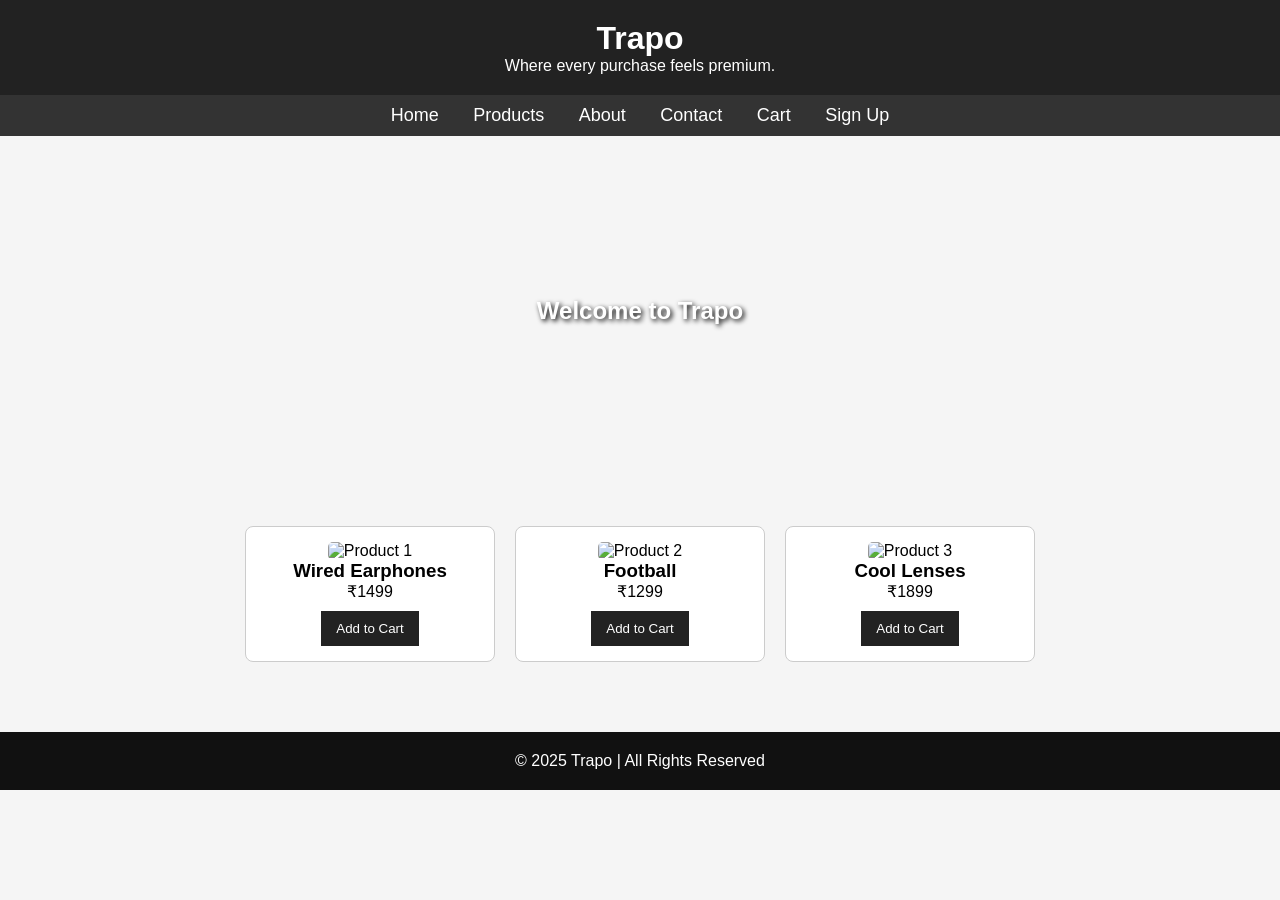
==== index.html @ b5a0c041 "Add files via upload capstone project" ====
<!DOCTYPE html>
<html lang="en">
<head>
    <meta charset="UTF-8">
    <meta-name="viewport" content="width=device-width, initial-scale=1.0">
    <title>Trapo | Home</title>
    <link rel="stylesheet" href="index.css">
</head>
<body>

    <header>
        <h1>Trapo</h1>
        <p>Where every purchase feels premium.</p>
    </header>

    <nav>
        <a href="index.html">Home</a>
        <a href="products.html">Products</a>
        <a href="about.html">About</a>
        <a href="contact.html">Contact</a>
        <a href="cart.html">Cart</a>
        <a href="signup.html">Sign Up</a>
    </nav>

    <section class="hero">
        <h2>Welcome to Trapo</h2>
    </section>

    <section class="products">

        <div class="card">
            <div class="card-inner">
                <img src="assets/photos/thala.jpeg" alt="Product 1">
                <h3>Wired Earphones</h3>
                <p>₹1499</p>
                <button>Add to Cart</button>
            </div>
        </div>

        <div class="card">
            <div class="card-inner">
                <img src="assets/photos/messi.jpeg" alt="Product 2">
                <h3>Football</h3>
                <p>₹1299</p>
                <button>Add to Cart</button>
            </div>
        </div>

        <div class="card">
            <div class="card-inner">
                <img src="assets/photos/WhatsApp Image 2025-11-16 at 10.18.11 PM.jpeg" alt="Product 3">
                <h3>Cool Lenses</h3>
                <p>₹1899</p>
                <button>Add to Cart</button>
            </div>
        </div>

    </section>

    <footer>
        <p>&copy; 2025 Trapo | All Rights Reserved</p>
    </footer>

</body>
</html>
---- index.css ----
* {
    margin: 0;
    padding: 0;
    box-sizing: border-box;
}

body {
    font-family: Arial, sans-serif;
    background: #f5f5f5;
}


header {
    background: #222;
    color: white;
    padding: 20px;
    text-align: center;
}


nav {
    background: #333;
    padding: 10px;
    text-align: center;
}

nav a {
    color: white;
    text-decoration: none;
    margin: 0 15px;
    font-size: 18px;
}

nav a:hover {
    color: yellow;
}

.hero {
    background: url('assets/photos/360_F_284325273_ei2pxwlAyg4ghLOBINFPiF1LVubbfLpA.jpg') no-repeat center/cover;
    height: 350px;
    display: flex;
    justify-content: center;
    align-items: center;
    color: white;
    text-shadow: 2px 2px 5px black;
}


.products {
    padding: 40px;
    display: flex;
    gap: 20px;
    justify-content: center;
    flex-wrap: wrap;
}


.card {
    background: white;
    width: 250px;
    padding: 15px;
    border: 1px solid #ccc;
    border-radius: 8px;
    text-align: center;
    overflow: hidden;      
}


.card-inner {
    transition: transform 0.35s ease, box-shadow 0.35s ease;
}


.card:hover .card-inner {
    transform: scale(1.08) translateY(-5px);
    box-shadow: 0 12px 28px rgba(0, 0, 0, 0.25);
}


.card img {
    width: 100%;
    height: 200px;
    border-radius: 5px;
}


.card button {
    margin-top: 10px;
    padding: 10px 15px;
    border: none;
    background: #222;
    color: white;
    cursor: pointer;
    transition: 0.3s ease;
}

.card button:hover {
    background: #444;
}


footer {
    background: #111;
    color: white;
    padding: 20px;
    text-align: center;
    margin-top: 30px;
}
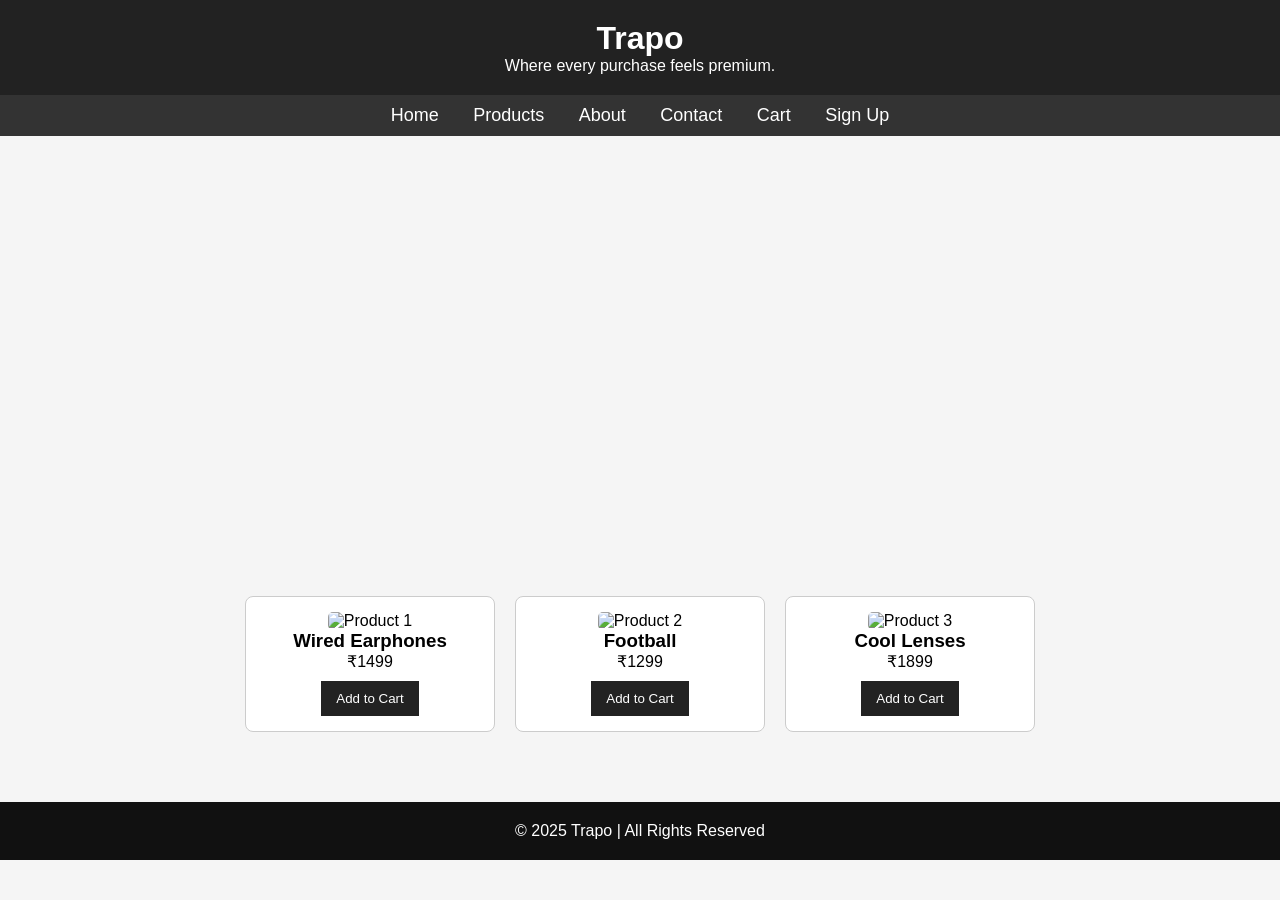
==== commit a538cef3: "Add files via upload" ====
--- a/index.html
+++ b/index.html
@@ -22,9 +22,21 @@
         <a href="signup.html">Sign Up</a>
     </nav>
 
-    <section class="hero">
-        <h2>Welcome to Trapo</h2>
-    </section>
+    <section class="slider">
+
+  <div class="slide slide1">
+      <h2>Welcome to Trapo</h2>
+  </div>
+
+  <div class="slide slide2">
+      <h2>Premium Products, Best Prices</h2>
+  </div>
+
+  <div class="slide slide3">
+      <h2>Your Shopping Destination</h2>
+  </div>
+
+</section>
 
     <section class="products">
 
--- a/index.css
+++ b/index.css
@@ -35,14 +35,44 @@
     color: yellow;
 }
 
-.hero {
-    background: url('assets/photos/360_F_284325273_ei2pxwlAyg4ghLOBINFPiF1LVubbfLpA.jpg') no-repeat center/cover;
-    height: 350px;
+.slider {
+    width: 100%;
+    height: 420px;
+    position: relative;
+    overflow: hidden;
+}
+
+
+.slide {
+    position: absolute;
+    top: 0;
+    left: 0;
+    width: 100%;
+    height: 100%;
+    opacity: 0;
     display: flex;
     justify-content: center;
     align-items: center;
     color: white;
-    text-shadow: 2px 2px 5px black;
+    font-size: 2.4rem;
+    text-shadow: 0 0 10px rgba(0,0,0,0.8);
+    background-size: cover;
+    background-position: center;
+    animation: fadeSlide 12s infinite;
+}
+
+
+.slide1 { background-image: url('assets/photos/VijayandKartik.jpg'); animation-delay: 0s; }
+.slide2 { background-image: url('assets/photos/photo-1527672809634-04ed36500acd.jpeg'); animation-delay: 4s; }
+.slide3 { background-image: url('assets/photos/watch.jpeg'); animation-delay: 8s; }
+
+
+@keyframes fadeSlide {
+    0% { opacity: 0; }
+    8% { opacity: 1; }
+    30% { opacity: 1; }
+    38% { opacity: 0; }
+    100% { opacity: 0; }
 }
 
 
